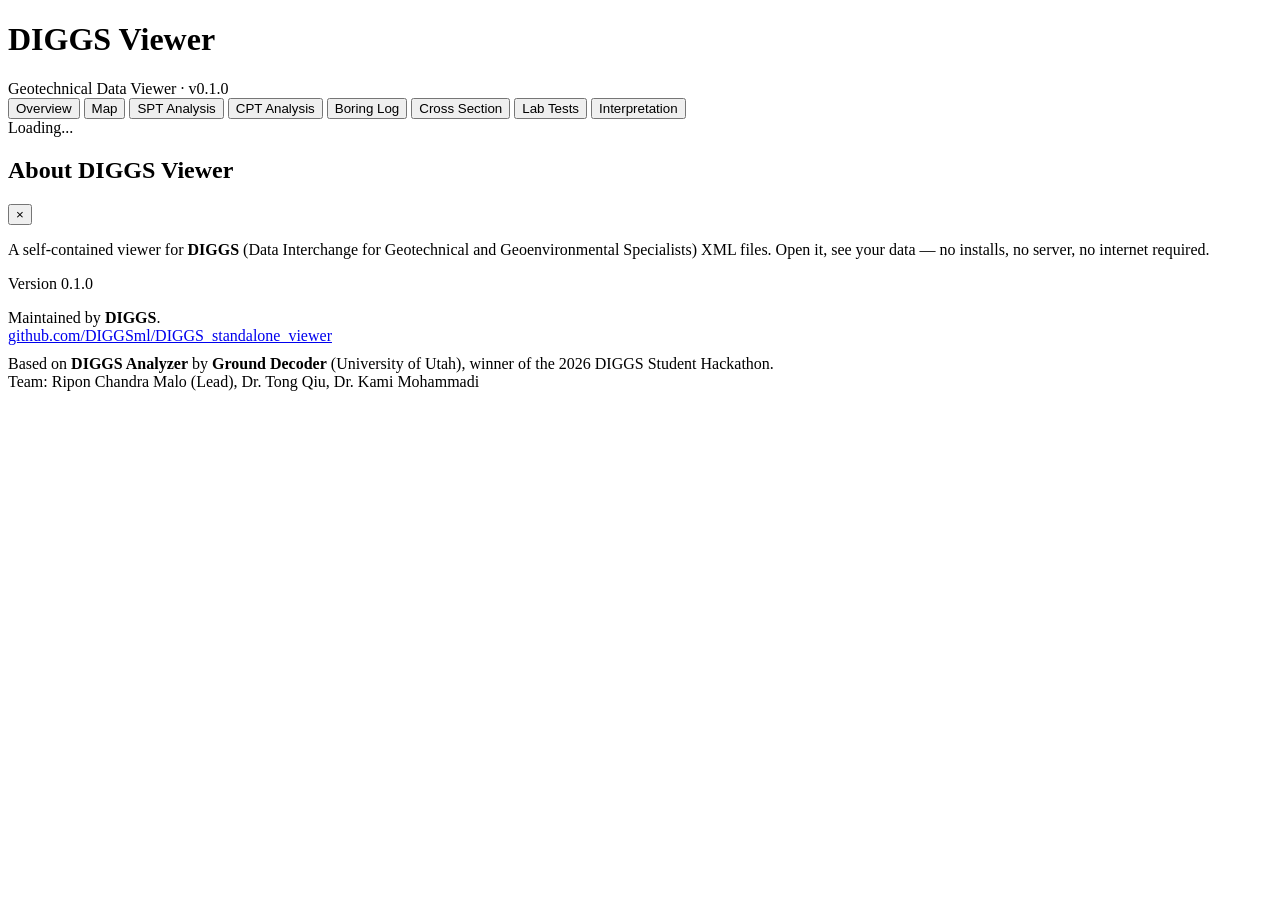
==== src/index.html @ 3f133003 "Initial release — self-contained DIGGS HTML viewer v0.1.0 Single HTML file that embeds DIGGS XML and" ====
<!DOCTYPE html>
<html lang="en">
<head>
  <meta charset="UTF-8">
  <meta name="viewport" content="width=device-width, initial-scale=1.0">
  <title>DIGGS Viewer</title>
  <style>
    /* APP_CSS */
  </style>
</head>
<body>

  <!-- Embedded DIGGS XML (injected by build.py or saved by user) -->
  <script type="application/xml" id="embedded-diggs"><!-- DIGGS_XML --></script>

  <header class="app-header">
    <div class="header-left">
      <h1>DIGGS Viewer</h1>
      <div class="subtitle">Geotechnical Data Viewer &middot; v0.1.0</div>
    </div>
    <div class="header-actions" id="header-actions">
      <!-- Populated by JS based on state -->
    </div>
  </header>

  <nav class="tab-bar">
    <button class="tab-btn active" data-tab="overview">Overview</button>
    <button class="tab-btn" data-tab="map">Map</button>
    <button class="tab-btn" data-tab="spt">SPT Analysis</button>
    <button class="tab-btn" data-tab="cpt">CPT Analysis</button>
    <button class="tab-btn" data-tab="boring-log">Boring Log</button>
    <button class="tab-btn" data-tab="cross-section">Cross Section</button>
    <button class="tab-btn" data-tab="lab-tests">Lab Tests</button>
    <button class="tab-btn" data-tab="interpretation">Interpretation</button>
  </nav>

  <!-- Drop zone (shown when no embedded XML) -->
  <div id="drop-zone" style="display: none;">
    <div class="drop-area">
      <div class="drop-icon">&#128194;</div>
      <h2>Open DIGGS File</h2>
      <p>Drag and drop a DIGGS XML file here, or click to browse</p>
      <label class="file-btn">
        Choose File
        <input type="file" id="file-input" accept=".xml,.diggs,.XML,.DIGGS">
      </label>
    </div>
  </div>

  <!-- Loading spinner -->
  <div id="loading">
    <div class="spinner"></div>
    <div class="loading-text">Loading...</div>
  </div>

  <!-- Hidden file input for "Load new file" from header -->
  <input type="file" id="header-file-input" accept=".xml,.diggs,.XML,.DIGGS" style="display:none;">

  <!-- About modal -->
  <div class="modal-overlay" id="about-modal" onclick="if(event.target===this)closeAbout()">
    <div class="modal">
      <div class="modal-header">
        <h2>About DIGGS Viewer</h2>
        <button class="modal-close" onclick="closeAbout()">&times;</button>
      </div>
      <div class="modal-body">
        <p>A self-contained viewer for <strong>DIGGS</strong> (Data Interchange for Geotechnical and Geoenvironmental Specialists) XML files. Open it, see your data — no installs, no server, no internet required.</p>
        <p class="version-line">Version 0.1.0</p>
        <div class="credit">
          Maintained by <strong>DIGGS</strong>.<br>
          <a href="https://github.com/DIGGSml/DIGGS_standalone_viewer" target="_blank" rel="noopener">github.com/DIGGSml/DIGGS_standalone_viewer</a>
        </div>
        <div class="credit" style="margin-top: 10px;">
          Based on <strong>DIGGS Analyzer</strong> by <strong>Ground Decoder</strong> (University of Utah), winner of the 2026 DIGGS Student Hackathon.<br>
          Team: Ripon Chandra Malo (Lead), Dr. Tong Qiu, Dr. Kami Mohammadi
        </div>
      </div>
    </div>
  </div>

  <!-- Main content (shown after parsing) -->
  <div id="main-content" style="display: none;">
    <div class="tab-panel active" id="tab-overview"></div>
    <div class="tab-panel" id="tab-map"></div>
    <div class="tab-panel" id="tab-spt"></div>
    <div class="tab-panel" id="tab-cpt"></div>
    <div class="tab-panel" id="tab-boring-log"></div>
    <div class="tab-panel" id="tab-cross-section"></div>
    <div class="tab-panel" id="tab-lab-tests"></div>
    <div class="tab-panel" id="tab-interpretation"></div>
  </div>

  <!-- Plotly.js (basic bundle) -->
  <script><!-- PLOTLY_JS --></script>

  <!-- Application JS -->
  <script>
    // PARSER_JS
  </script>
  <script>
    // TABLES_JS
  </script>
  <script>
    // CHARTS_JS
  </script>
  <script>
    // BORING_LOG_JS
  </script>
  <script>
    // CROSS_SECTION_JS
  </script>
  <script>
    // CALCULATIONS_JS
  </script>
  <script>
    // UI_JS
  </script>
</body>
</html>
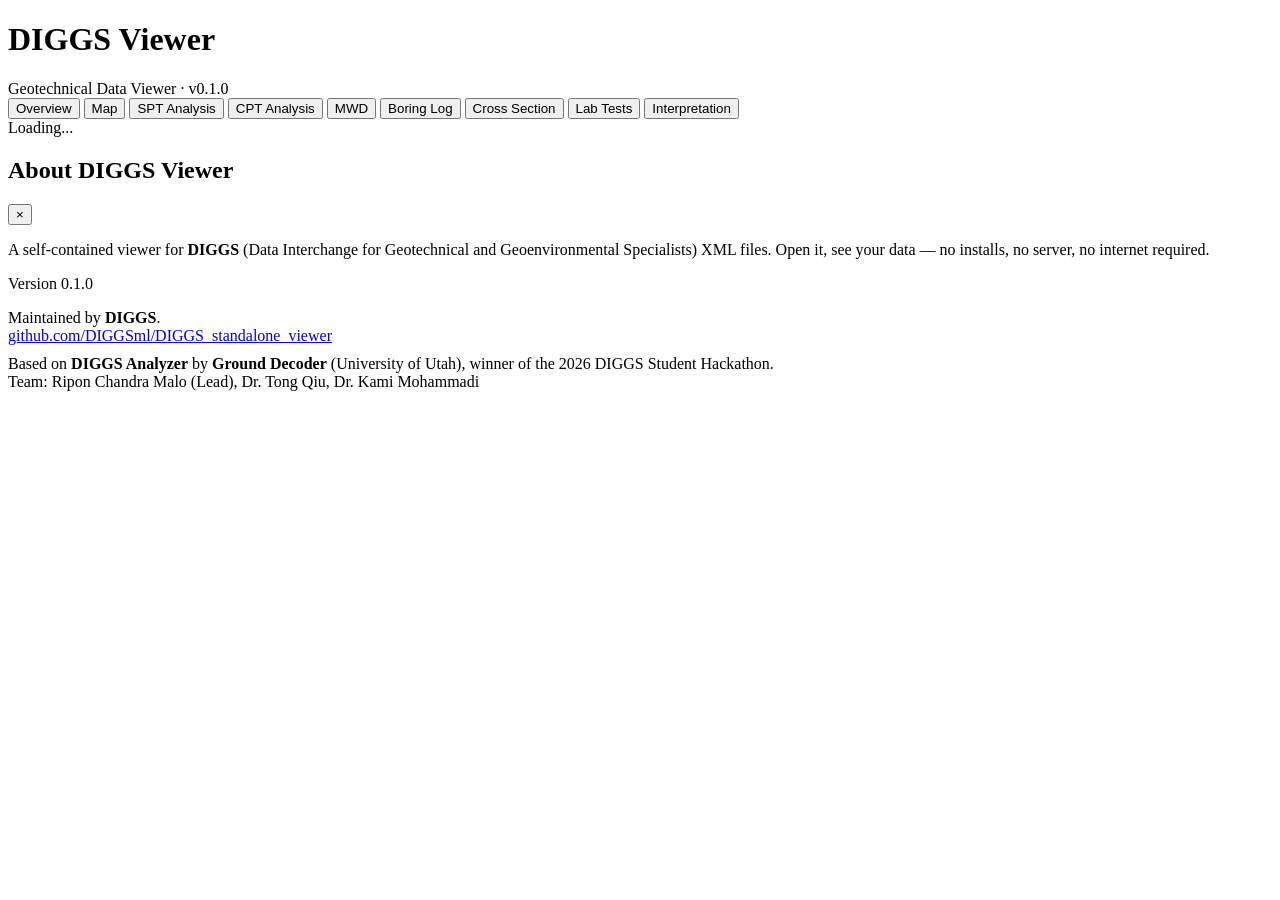
==== commit c2d76774: "Add MWD (Measure While Drilling) viewer tab DIGGS files with <MeasurementWhileDrilling> blocks now g" ====
--- a/src/index.html
+++ b/src/index.html
@@ -15,6 +15,7 @@
 
   <header class="app-header">
     <div class="header-left">
+      <!-- DIGGS_LOGO -->
       <h1>DIGGS Viewer</h1>
       <div class="subtitle">Geotechnical Data Viewer &middot; v0.1.0</div>
     </div>
@@ -28,6 +29,7 @@
     <button class="tab-btn" data-tab="map">Map</button>
     <button class="tab-btn" data-tab="spt">SPT Analysis</button>
     <button class="tab-btn" data-tab="cpt">CPT Analysis</button>
+    <button class="tab-btn" data-tab="mwd">MWD</button>
     <button class="tab-btn" data-tab="boring-log">Boring Log</button>
     <button class="tab-btn" data-tab="cross-section">Cross Section</button>
     <button class="tab-btn" data-tab="lab-tests">Lab Tests</button>
@@ -84,6 +86,7 @@
     <div class="tab-panel" id="tab-map"></div>
     <div class="tab-panel" id="tab-spt"></div>
     <div class="tab-panel" id="tab-cpt"></div>
+    <div class="tab-panel" id="tab-mwd"></div>
     <div class="tab-panel" id="tab-boring-log"></div>
     <div class="tab-panel" id="tab-cross-section"></div>
     <div class="tab-panel" id="tab-lab-tests"></div>
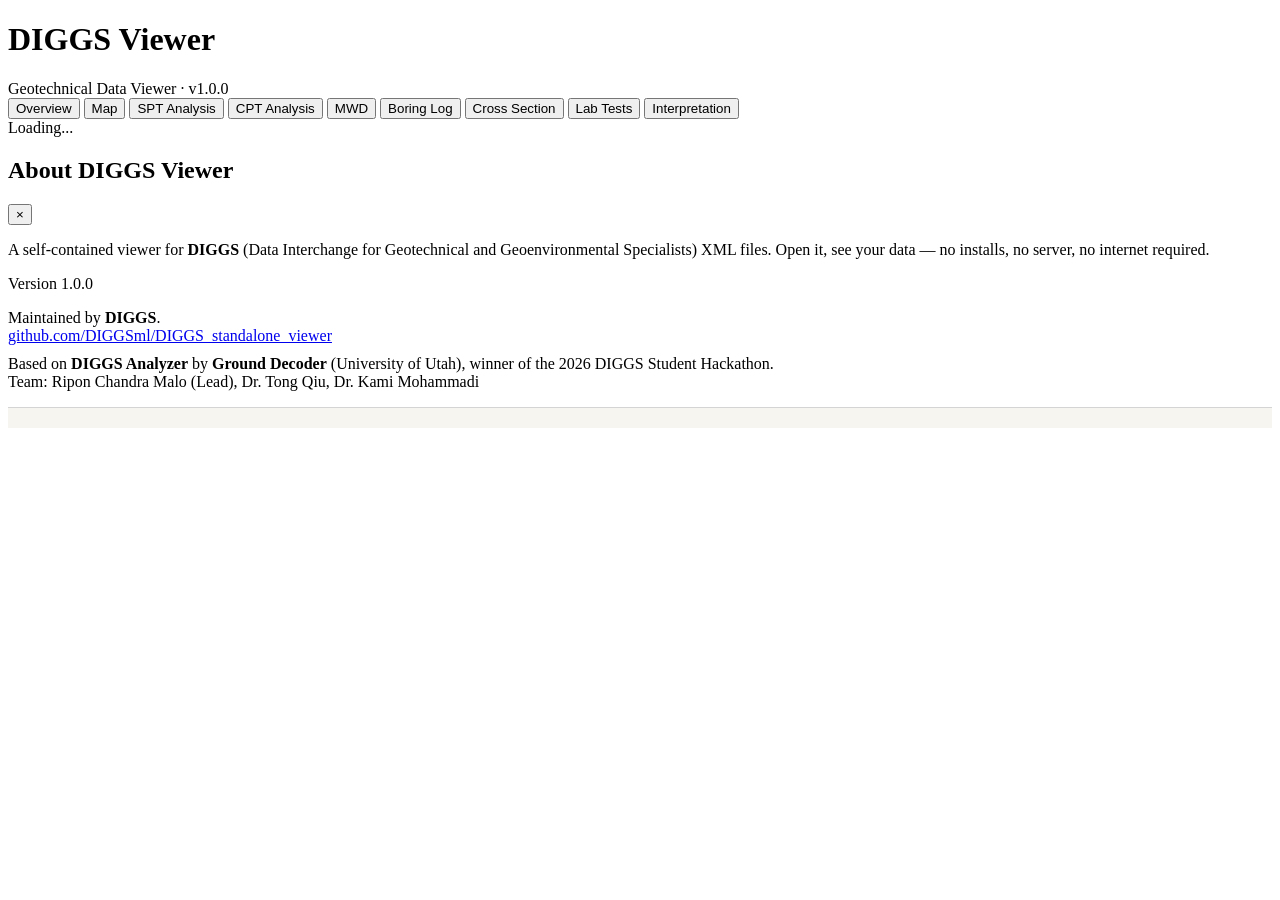
==== commit 160a2212: "Sync from Geosetta production; fix CPT parser column mapping CPT values were keyed only on <property" ====
--- a/src/index.html
+++ b/src/index.html
@@ -1,4 +1,5 @@
 <!DOCTYPE html>
+<!-- DISCLAIMER_COMMENT -->
 <html lang="en">
 <head>
   <meta charset="UTF-8">
@@ -6,6 +7,18 @@
   <title>DIGGS Viewer</title>
   <style>
     /* APP_CSS */
+    .geosetta-disclaimer-footer {
+      margin-top: 16px;
+      padding: 10px 16px;
+      border-top: 1px solid #d4d4d4;
+      background: #f7f5f0;
+      color: #5a5a5a;
+      font-size: 0.78rem;
+      line-height: 1.4;
+      text-align: center;
+    }
+    .geosetta-disclaimer-footer a { color: #3a7a3a; text-decoration: none; }
+    .geosetta-disclaimer-footer a:hover { text-decoration: underline; }
   </style>
 </head>
 <body>
@@ -17,7 +30,7 @@
     <div class="header-left">
       <!-- DIGGS_LOGO -->
       <h1>DIGGS Viewer</h1>
-      <div class="subtitle">Geotechnical Data Viewer &middot; v0.1.0</div>
+      <div class="subtitle">Geotechnical Data Viewer &middot; v1.0.0</div>
     </div>
     <div class="header-actions" id="header-actions">
       <!-- Populated by JS based on state -->
@@ -67,7 +80,7 @@
       </div>
       <div class="modal-body">
         <p>A self-contained viewer for <strong>DIGGS</strong> (Data Interchange for Geotechnical and Geoenvironmental Specialists) XML files. Open it, see your data — no installs, no server, no internet required.</p>
-        <p class="version-line">Version 0.1.0</p>
+        <p class="version-line">Version 1.0.0</p>
         <div class="credit">
           Maintained by <strong>DIGGS</strong>.<br>
           <a href="https://github.com/DIGGSml/DIGGS_standalone_viewer" target="_blank" rel="noopener">github.com/DIGGSml/DIGGS_standalone_viewer</a>
@@ -118,5 +131,7 @@
   <script>
     // UI_JS
   </script>
+
+  <footer class="geosetta-disclaimer-footer"><!-- DISCLAIMER_FOOTER --></footer>
 </body>
 </html>
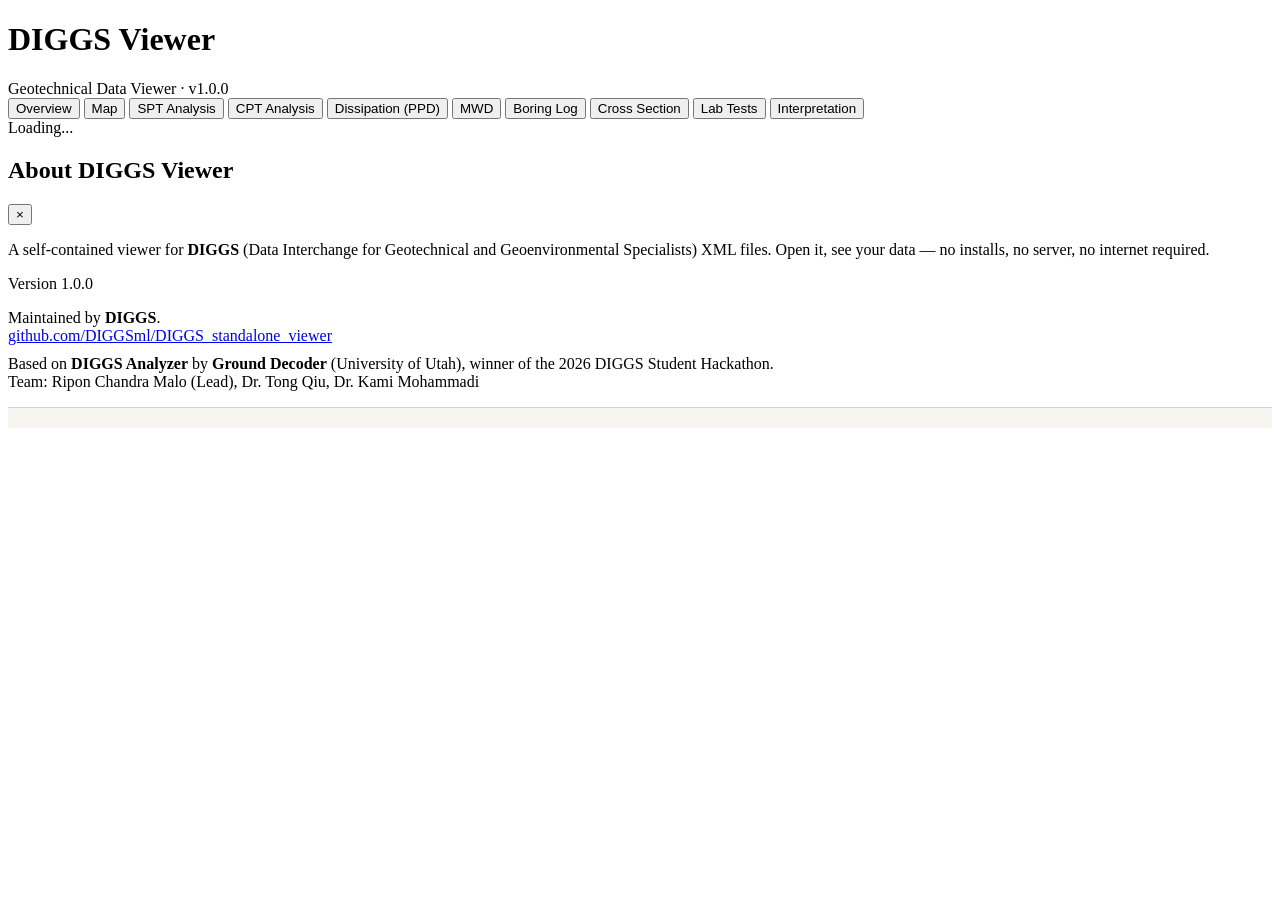
==== commit 6296daaa: "Fix dissipation depth units + add PPD dissipation viewer tab Depth units: resolve the depth label fr" ====
--- a/src/index.html
+++ b/src/index.html
@@ -42,6 +42,7 @@
     <button class="tab-btn" data-tab="map">Map</button>
     <button class="tab-btn" data-tab="spt">SPT Analysis</button>
     <button class="tab-btn" data-tab="cpt">CPT Analysis</button>
+    <button class="tab-btn" data-tab="dissipation">Dissipation (PPD)</button>
     <button class="tab-btn" data-tab="mwd">MWD</button>
     <button class="tab-btn" data-tab="boring-log">Boring Log</button>
     <button class="tab-btn" data-tab="cross-section">Cross Section</button>
@@ -99,6 +100,7 @@
     <div class="tab-panel" id="tab-map"></div>
     <div class="tab-panel" id="tab-spt"></div>
     <div class="tab-panel" id="tab-cpt"></div>
+    <div class="tab-panel" id="tab-dissipation"></div>
     <div class="tab-panel" id="tab-mwd"></div>
     <div class="tab-panel" id="tab-boring-log"></div>
     <div class="tab-panel" id="tab-cross-section"></div>
